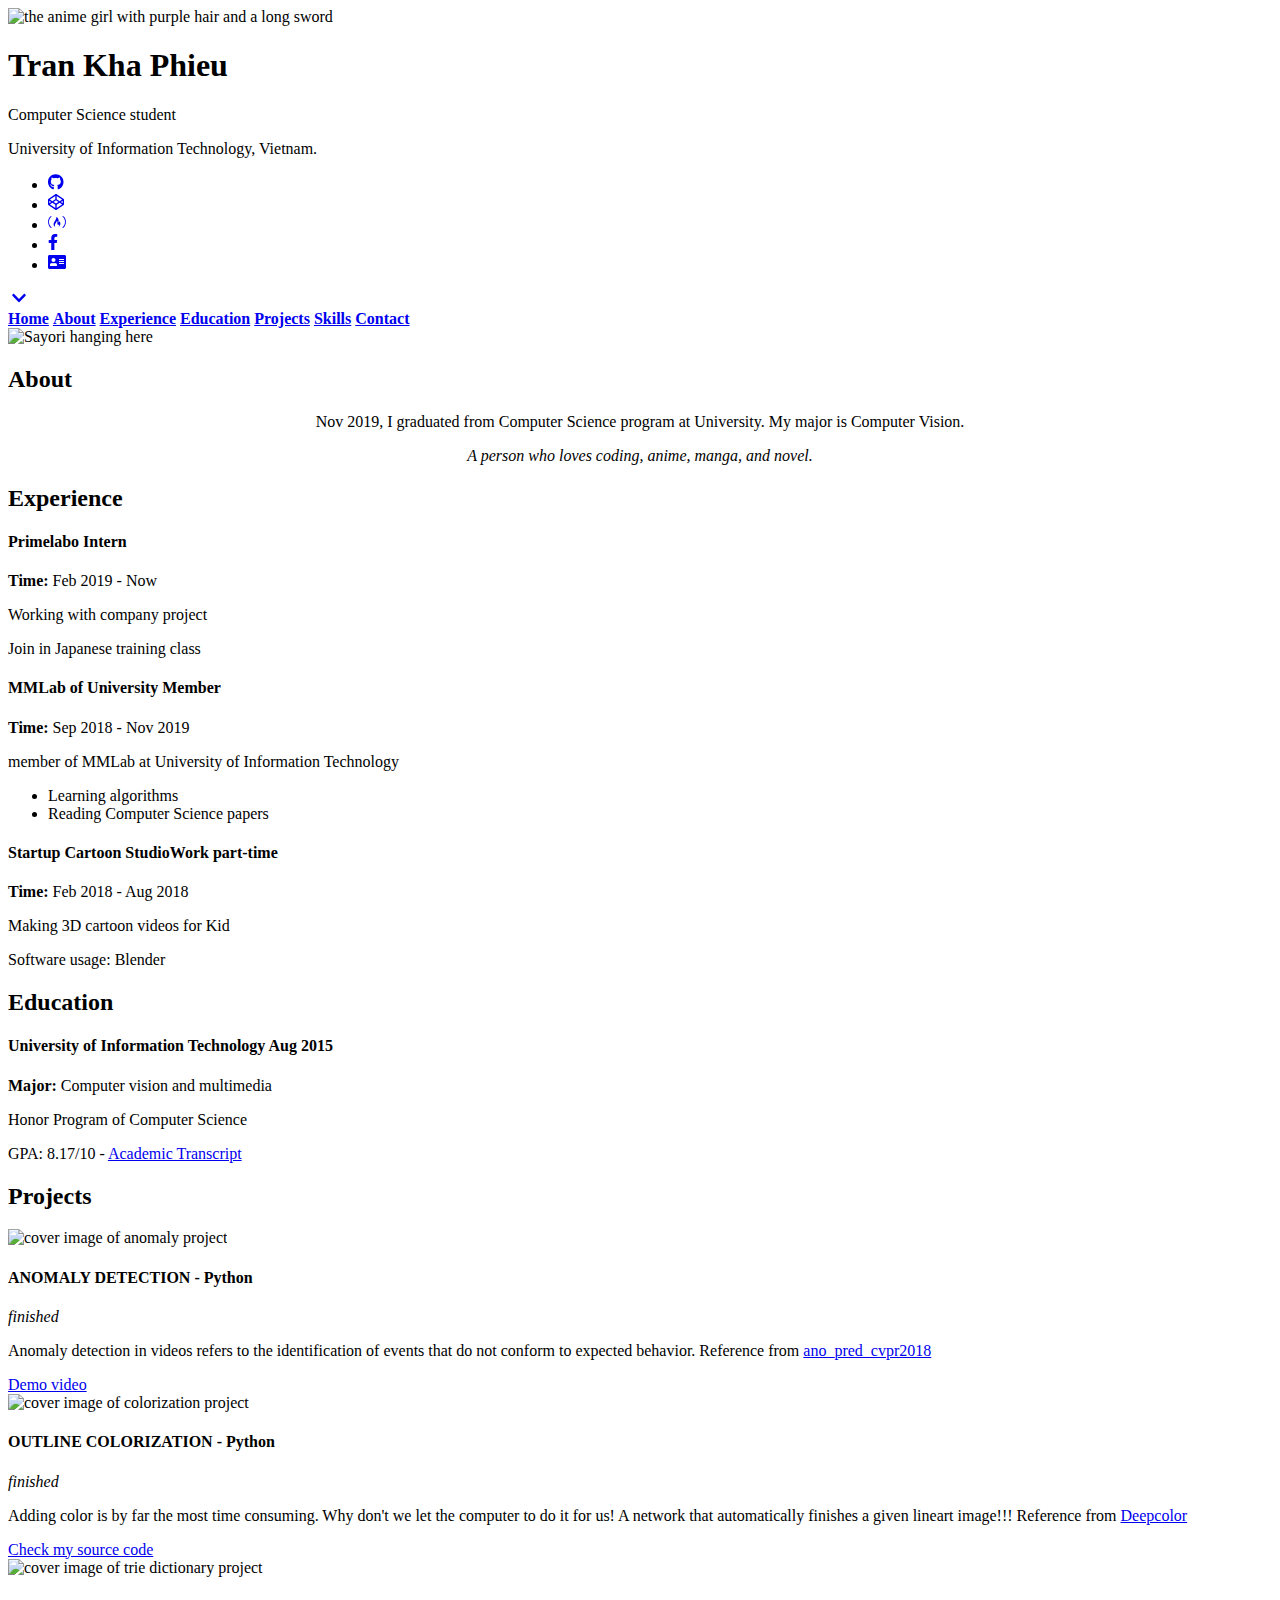
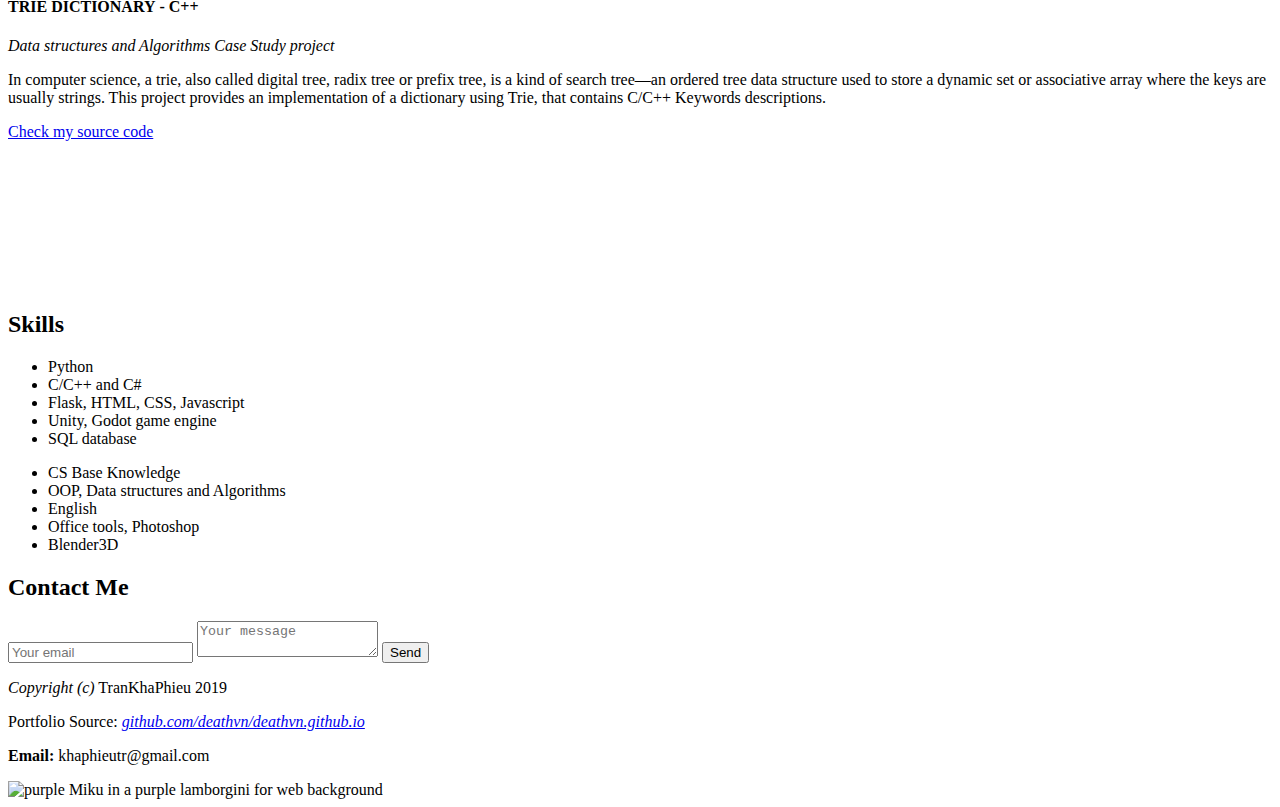
==== tmp.html @ 0452b620 "add header" ====
<body>
  <div class="container">
    <div class="home" id="home">
      <!-- asset/covers/purple_heart_by_ryuumabrunestud-dc17buw.png --> <img id="myCover" class="blurry-load"
        src="/assets/images/covers/purple_heart_small.png"
        data-large="/assets/images/covers/purple_heart_by_ryuumabrunestud-dc17buw.png"
        alt="the anime girl with purple hair and a long sword">
      <div class="jumbotron">
        <div class="jumbotron-text">
          <h1>Tran Kha Phieu</h1>
          <p>Computer Science student</p>
          <p>University of Information Technology, Vietnam.</p>
        </div>
        <div class="jumbotron-social">
          <ul class="ul-social">
            <li class="li-social-links"> <a class="social" title="Github" href="https://github.com/deathvn"> <svg
                  height="1em" aria-hidden="true" focusable="false" data-prefix="fab" data-icon="github"
                  class="icon svg-inline--fa fa-github fa-w-16" role="img" xmlns="http://www.w3.org/2000/svg"
                  viewBox="0 0 496 512">
                  <path fill="currentColor"
                    d="M165.9 397.4c0 2-2.3 3.6-5.2 3.6-3.3.3-5.6-1.3-5.6-3.6 0-2 2.3-3.6 5.2-3.6 3-.3 5.6 1.3 5.6 3.6zm-31.1-4.5c-.7 2 1.3 4.3 4.3 4.9 2.6 1 5.6 0 6.2-2s-1.3-4.3-4.3-5.2c-2.6-.7-5.5.3-6.2 2.3zm44.2-1.7c-2.9.7-4.9 2.6-4.6 4.9.3 2 2.9 3.3 5.9 2.6 2.9-.7 4.9-2.6 4.6-4.6-.3-1.9-3-3.2-5.9-2.9zM244.8 8C106.1 8 0 113.3 0 252c0 110.9 69.8 205.8 169.5 239.2 12.8 2.3 17.3-5.6 17.3-12.1 0-6.2-.3-40.4-.3-61.4 0 0-70 15-84.7-29.8 0 0-11.4-29.1-27.8-36.6 0 0-22.9-15.7 1.6-15.4 0 0 24.9 2 38.6 25.8 21.9 38.6 58.6 27.5 72.9 20.9 2.3-16 8.8-27.1 16-33.7-55.9-6.2-112.3-14.3-112.3-110.5 0-27.5 7.6-41.3 23.6-58.9-2.6-6.5-11.1-33.3 2.6-67.9 20.9-6.5 69 27 69 27 20-5.6 41.5-8.5 62.8-8.5s42.8 2.9 62.8 8.5c0 0 48.1-33.6 69-27 13.7 34.7 5.2 61.4 2.6 67.9 16 17.7 25.8 31.5 25.8 58.9 0 96.5-58.9 104.2-114.8 110.5 9.2 7.9 17 22.9 17 46.4 0 33.7-.3 75.4-.3 83.6 0 6.5 4.6 14.4 17.3 12.1C428.2 457.8 496 362.9 496 252 496 113.3 383.5 8 244.8 8zM97.2 352.9c-1.3 1-1 3.3.7 5.2 1.6 1.6 3.9 2.3 5.2 1 1.3-1 1-3.3-.7-5.2-1.6-1.6-3.9-2.3-5.2-1zm-10.8-8.1c-.7 1.3.3 2.9 2.3 3.9 1.6 1 3.6.7 4.3-.7.7-1.3-.3-2.9-2.3-3.9-2-.6-3.6-.3-4.3.7zm32.4 35.6c-1.6 1.3-1 4.3 1.3 6.2 2.3 2.3 5.2 2.6 6.5 1 1.3-1.3.7-4.3-1.3-6.2-2.2-2.3-5.2-2.6-6.5-1zm-11.4-14.7c-1.6 1-1.6 3.6 0 5.9 1.6 2.3 4.3 3.3 5.6 2.3 1.6-1.3 1.6-3.9 0-6.2-1.4-2.3-4-3.3-5.6-2z">
                  </path>
                </svg> </a>
            <li class="li-social-links"> <a class="social" title="Codepen" href="https://codepen.io/khaphieutr"> <svg
                  height="1em" aria-hidden="true" focusable="false" data-prefix="fab" data-icon="codepen"
                  class="icon svg-inline--fa fa-codepen fa-w-16" role="img" xmlns="http://www.w3.org/2000/svg"
                  viewBox="0 0 512 512">
                  <path fill="currentColor"
                    d="M502.285 159.704l-234-156c-7.987-4.915-16.511-4.96-24.571 0l-234 156C3.714 163.703 0 170.847 0 177.989v155.999c0 7.143 3.714 14.286 9.715 18.286l234 156.022c7.987 4.915 16.511 4.96 24.571 0l234-156.022c6-3.999 9.715-11.143 9.715-18.286V177.989c-.001-7.142-3.715-14.286-9.716-18.285zM278 63.131l172.286 114.858-76.857 51.429L278 165.703V63.131zm-44 0v102.572l-95.429 63.715-76.857-51.429L234 63.131zM44 219.132l55.143 36.857L44 292.846v-73.714zm190 229.715L61.714 333.989l76.857-51.429L234 346.275v102.572zm22-140.858l-77.715-52 77.715-52 77.715 52-77.715 52zm22 140.858V346.275l95.429-63.715 76.857 51.429L278 448.847zm190-156.001l-55.143-36.857L468 219.132v73.714z">
                  </path>
                </svg> </a>
            <li class="li-social-links"> <a class="social" title="freeCodeCamp"
                href="https://www.freecodecamp.org/d34thdr4g0n"> <svg height="1em" aria-hidden="true" focusable="false"
                  data-prefix="fab" data-icon="free-code-camp" class="icon svg-inline--fa fa-free-code-camp fa-w-18"
                  role="img" xmlns="http://www.w3.org/2000/svg" viewBox="0 0 576 512">
                  <path fill="currentColor"
                    d="M97.22,96.21c10.36-10.65,16-17.12,16-21.9,0-2.76-1.92-5.51-3.83-7.42A14.81,14.81,0,0,0,101,64.05c-8.48,0-20.92,8.79-35.84,25.69C23.68,137,2.51,182.81,3.37,250.34s17.47,117,54.06,161.87C76.22,435.86,90.62,448,100.9,448a13.55,13.55,0,0,0,8.37-3.84c1.91-2.76,3.81-5.63,3.81-8.38,0-5.63-3.86-12.2-13.2-20.55-44.45-42.33-67.32-97-67.48-165C32.25,188.8,54,137.83,97.22,96.21ZM239.47,420.07c.58.37.91.55.91.55Zm93.79.55.17-.13C333.24,420.62,333.17,420.67,333.26,420.62Zm3.13-158.18c-16.24-4.15,50.41-82.89-68.05-177.17,0,0,15.54,49.38-62.83,159.57-74.27,104.35,23.46,168.73,34,175.23-6.73-4.35-47.4-35.7,9.55-128.64,11-18.3,25.53-34.87,43.5-72.16,0,0,15.91,22.45,7.6,71.13C287.7,364,354,342.91,355,343.94c22.75,26.78-17.72,73.51-21.58,76.55,5.49-3.65,117.71-78,33-188.1C360.43,238.4,352.62,266.59,336.39,262.44ZM510.88,89.69C496,72.79,483.52,64,475,64a14.81,14.81,0,0,0-8.39,2.84c-1.91,1.91-3.83,4.66-3.83,7.42,0,4.78,5.6,11.26,16,21.9,43.23,41.61,65,92.59,64.82,154.06-.16,68-23,122.63-67.48,165-9.34,8.35-13.18,14.92-13.2,20.55,0,2.75,1.9,5.62,3.81,8.38A13.61,13.61,0,0,0,475.1,448c10.28,0,24.68-12.13,43.47-35.79,36.59-44.85,53.14-94.38,54.06-161.87S552.32,137,510.88,89.69Z">
                  </path>
                </svg> </a>
            <li class="li-social-links"> <a class="social" title="Facebook"
                href="https://www.facebook.com/gloomy.sunday.12"> <svg height="1em" aria-hidden="true" focusable="false"
                  data-prefix="fab" data-icon="facebook-f" class="icon svg-inline--fa fa-facebook-f fa-w-10" role="img"
                  xmlns="http://www.w3.org/2000/svg" viewBox="0 0 320 512">
                  <path fill="currentColor"
                    d="M279.14 288l14.22-92.66h-88.91v-60.13c0-25.35 12.42-50.06 52.24-50.06h40.42V6.26S260.43 0 225.36 0c-73.22 0-121.08 44.38-121.08 124.72v70.62H22.89V288h81.39v224h100.17V288z">
                  </path>
                </svg> </a>
            <li class="li-social-links"> <a class="social" title="Curriculum Vitae"
                href="https://drive.google.com/file/d/1knM6GFOoLPnHnnwTwuMAAbxN2iJ5okWS/view"> <svg height="1em"
                  aria-hidden="true" focusable="false" data-prefix="fas" data-icon="address-card"
                  class="icon svg-inline--fa fa-address-card fa-w-18" role="img" xmlns="http://www.w3.org/2000/svg"
                  viewBox="0 0 576 512">
                  <path fill="currentColor"
                    d="M528 32H48C21.5 32 0 53.5 0 80v352c0 26.5 21.5 48 48 48h480c26.5 0 48-21.5 48-48V80c0-26.5-21.5-48-48-48zm-352 96c35.3 0 64 28.7 64 64s-28.7 64-64 64-64-28.7-64-64 28.7-64 64-64zm112 236.8c0 10.6-10 19.2-22.4 19.2H86.4C74 384 64 375.4 64 364.8v-19.2c0-31.8 30.1-57.6 67.2-57.6h5c12.3 5.1 25.7 8 39.8 8s27.6-2.9 39.8-8h5c37.1 0 67.2 25.8 67.2 57.6v19.2zM512 312c0 4.4-3.6 8-8 8H360c-4.4 0-8-3.6-8-8v-16c0-4.4 3.6-8 8-8h144c4.4 0 8 3.6 8 8v16zm0-64c0 4.4-3.6 8-8 8H360c-4.4 0-8-3.6-8-8v-16c0-4.4 3.6-8 8-8h144c4.4 0 8 3.6 8 8v16zm0-64c0 4.4-3.6 8-8 8H360c-4.4 0-8-3.6-8-8v-16c0-4.4 3.6-8 8-8h144c4.4 0 8 3.6 8 8v16z">
                  </path>
                </svg> </a>
          </ul>
        </div>
        <div id="down-arrow"> <a href="/linkPages/index.html"><img src="/assets/images/gif/4.gif" alt=""></a> <span><a
              href="#about"> <svg height="1em" aria-hidden="true" focusable="false" data-prefix="fas"
                data-icon="chevron-down" class="icon svg-inline--fa fa-chevron-down fa-w-14" role="img"
                xmlns="http://www.w3.org/2000/svg" viewBox="0 0 448 512">
                <path fill="currentColor"
                  d="M207.029 381.476L12.686 187.132c-9.373-9.373-9.373-24.569 0-33.941l22.667-22.667c9.357-9.357 24.522-9.375 33.901-.04L224 284.505l154.745-154.021c9.379-9.335 24.544-9.317 33.901.04l22.667 22.667c9.373 9.373 9.373 24.569 0 33.941L240.971 381.476c-9.373 9.372-24.569 9.372-33.942 0z">
                </path>
              </svg> </a></span></div>
      </div>
    </div>
    <div id="bar">
      <div class="navbar"> <a href="#home"><b>Home</b></a> <a href="#about"><b>About</b></a> <a
          href="#experience"><b>Experience</b></a> <a href="#education"><b>Education</b></a> <a
          href="#projects"><b>Projects</b></a> <a href="#skill"><b>Skills</b></a> <a href="#contact"><b>Contact</b></a>
      </div><img class="nav-icon" src="/assets/images/covers/Sayori_Hanging.png" alt="Sayori hanging here">
    </div>
    <div class="row white box-shadow">
      <div class="side-content"></div>
      <div class="main-content">
        <div class="content-header"> <span class="anchor" id="about"></span>
          <h2>About</h2>
        </div>
        <div class="content-body">
          <p style="text-align: center"> Nov 2019, I graduated from Computer Science program at University. My major is
            Computer Vision.</p>
          <p class="hand-write" style="text-align: center"><i>A person who loves coding, anime, manga, and novel.</i>
          </p>
        </div>
      </div>
      <div class="side-content"></div>
    </div>
    <div class="row">
      <div class="side-content"></div>
      <div class="main-content">
        <div class="content-header"> <span class="anchor" id="experience"></span>
          <h2 class="white-text">Experience</h2>
        </div>
        <div class="content-body">
          <!-- CARD #1 -->
          <div class="card slide-in slide-right">
            <div class="card-header">
              <h4><b>Primelabo</b> <span class="job-title">Intern</span></h4>
            </div>
            <div class="card-content">
              <p><b>Time: </b>Feb 2019 - Now</p>
              <p>Working with company project</p>
              <p>Join in Japanese training class</p>
            </div>
          </div><!-- CARD #2 -->
          <div class="card slide-in slide-left">
            <div class="card-header">
              <h4><b>MMLab of University</b> <span class="job-title">Member</span></h4>
            </div>
            <div class="card-content">
              <p><b>Time: </b>Sep 2018 - Nov 2019</p>
              <p>member of MMLab at University of Information Technology</p>
              <ul>
                <li>Learning algorithms
                <li>Reading Computer Science papers
              </ul>
            </div>
          </div><!-- CARD #3 -->
          <div class="card slide-in slide-right">
            <div class="card-header">
              <h4>Startup Cartoon Studio<span class="job-title">Work part-time</span></h4>
            </div>
            <div class="card-content">
              <p><b>Time:</b> Feb 2018 - Aug 2018</p>
              <p>Making 3D cartoon videos for Kid</p>
              <p>Software usage: Blender</p>
            </div>
          </div>
        </div>
      </div>
      <div class="side-content"></div>
    </div>
    <div class="row girl-hat box-shadow">
      <div class="side-content"></div>
      <div class="main-content">
        <div class="content-header"> <span class="anchor" id="education"></span>
          <h2>Education</h2>
        </div>
        <div class="content-body">
          <!-- EDUCATION 1 -->
          <div class="edu-card">
            <div class="card-header">
              <h4><b>University of Information Technology</b> <span class="job-title">Aug 2015</span></h4>
            </div>
            <div class="card-content">
              <p><b>Major:</b> Computer vision and multimedia</p>
              <p>Honor Program of Computer Science</p>
              <p>GPA: 8.17/10 - <a href="/linkPages/transcript.html">Academic Transcript</a></p>
            </div>
          </div>
        </div>
      </div>
      <div class="side-content"></div>
    </div>
    <div class="row">
      <div class="side-content-sm"></div>
      <div class="main-content-lg">
        <div class="content-header"> <span class="anchor" id="projects"></span>
          <h2 class="white-text">Projects</h2>
        </div>
        <div class="content-body">
          <!-- CARD #1 -->
          <div class="project-card">
            <div class="project-image">
              <picture>
                <source type="image/webp" srcset="/assets/images/projects/ano.webp">
                <source type="image/jpeg" srcset="/assets/images/projects/ano.jpg"> <img
                  src="/assets/images/projects/ano.jpg" alt="cover image of anomaly project">
              </picture>
            </div>
            <div class="project-content">
              <h4><b>ANOMALY DETECTION</b> - Python</h4><i>finished</i>
              <p>Anomaly detection in videos refers to the identification of events that do not conform to expected
                behavior. Reference from <a href="https://arxiv.org/pdf/1712.09867.pdf">ano_pred_cvpr2018</a></p>
              <span><a
                  href="https://www.youtube.com/watch?v=NeyX72XnuWY&list=PLaHlllAfhKRs9pCPTMCiReXmhJvJDdXTq&index=4">Demo
                  video</a></span>
            </div>
          </div><!-- CARD #2 -->
          <div class="project-card">
            <div class="project-image">
              <picture>
                <source type="image/webp" srcset="/assets/images/projects/color.webp">
                <source type="image/jpeg" srcset="/assets/images/projects/color.jpg"> <img
                  src="/assets/images/projects/color.jpg" alt="cover image of colorization project">
              </picture>
            </div>
            <div class="project-content">
              <h4><b>OUTLINE COLORIZATION</b> - Python</h4><i>finished</i>
              <p>Adding color is by far the most time consuming. Why don't we let the computer to do it for us! A
                network that automatically finishes a given lineart image!!! Reference from <a
                  href="http://kvfrans.com/coloring-and-shading-line-art-automatically-through-conditional-gans/">Deepcolor</a>
              </p><span><a href="https://github.com/deathvn/Outline_Colorization">Check my source code</a></span>
            </div>
          </div><!-- CARD #3 -->
          <div class="project-card">
            <div class="project-image">
              <picture>
                <source type="image/webp" srcset="/assets/images/projects/trie.webp">
                <source type="image/jpeg" srcset="/assets/images/projects/trie.jpg"> <img
                  src="/assets/images/projects/trie.jpg" alt="cover image of trie dictionary project">
              </picture>
            </div>
            <div class="project-content">
              <h4><b>TRIE DICTIONARY</b> - C++</h4><i>Data structures and Algorithms Case Study project</i>
              <p>In computer science, a trie, also called digital tree, radix tree or prefix tree, is a kind of search
                tree—an ordered tree data structure used to store a dynamic set or associative array where the keys are
                usually strings. This project provides an implementation of a dictionary using Trie, that contains C/C++
                Keywords descriptions.</p><span><a href="https://github.com/deathvn/Trie_Dictionary">Check my source
                  code</a></span>
            </div>
          </div>
        </div>
      </div>
      <div class="side-content-sm"></div>
    </div>
    <div class="row white-blue box-shadow">
      <div class="side-content"> <video class="rem-dance" autoplay loop muted playsinline>
          <source src="/assets/images/gif/tenor.webm" type="video/webm">
          <source src="/assets/images/gif/tenor.mp4" type="video/mp4">
        </video></div>
      <div class="main-content">
        <div class="content-header"> <span class="anchor" id="skill"></span>
          <h2>Skills</h2>
        </div>
        <div id="skills" class="content-body">
          <ul>
            <li>Python<div class="box">
                <div id="one"></div>
              </div>
            <li>C/C++ and C#<div class="box">
                <div id="two"></div>
              </div>
            <li>Flask, HTML, CSS, Javascript<div class="box">
                <div id="three"></div>
              </div>
            <li>Unity, Godot game engine<div class="box">
                <div id="four"></div>
              </div>
            <li>SQL database<div class="box">
                <div id="five"></div>
              </div>
          </ul>
          <ul>
            <li>CS Base Knowledge<div class="box">
                <div id="six"></div>
              </div>
            <li>OOP, Data structures and Algorithms<div class="box">
                <div id="seven"></div>
              </div>
            <li>English<div class="box">
                <div id="eight"></div>
              </div>
            <li>Office tools, Photoshop<div class="box">
                <div id="nine"></div>
              </div>
            <li>Blender3D<div class="box">
                <div id="ten"></div>
              </div>
          </ul>
        </div>
      </div>
      <div class="side-content"></div>
    </div>
    <div class="row blue contact-image">
      <div class="side-content"></div>
      <div class="main-content">
        <div class="content-header"> <span class="anchor" id="contact"></span>
          <h2 class="white-text">Contact Me</h2>
        </div>
        <div class="contact content-body">
          <form method="POST" action="https://formspree.io/khaphieutr@gmail.com"> <input type="hidden" name="_subject"
              value="Contact request from personal website"> <input type="email" name="_replyto"
              placeholder="Your email" required> <textarea name="message" placeholder="Your message"
              required></textarea> <button type="submit">Send</button> </form>
        </div>
      </div>
      <div class="side-content"></div>
    </div>
    <div class="row row white box-shadow">
      <div class="side-content"></div>
      <div class="main-content">
        <div class="content-header"></div>
        <div class="content-body">
          <p class="hand-write"><i>Copyright (c)</i> TranKhaPhieu 2019</p>
          <p>Portfolio Source: <a
              href="https://github.com/deathvn/deathvn.github.io"><i>github.com/deathvn/deathvn.github.io</i></a></p>
          <p><b>Email: </b>khaphieutr@gmail.com</p>
        </div>
      </div>
      <div class="side-content"></div>
    </div>
  </div><!-- nightcore-amzb3im.jpg --> <img class="img-ground blurry-load"
    src="/assets/images/covers/nightcore-small.jpg" data-large="/assets/images/covers/nightcore-amzb3im.jpg"
    alt="purple Miku in a purple lamborgini for web background"> <!-- Java Script import -->
  <script src="/assets/js/profile-script.js"></script>
  <script src="/assets/js/blurry-load.min.js"></script>
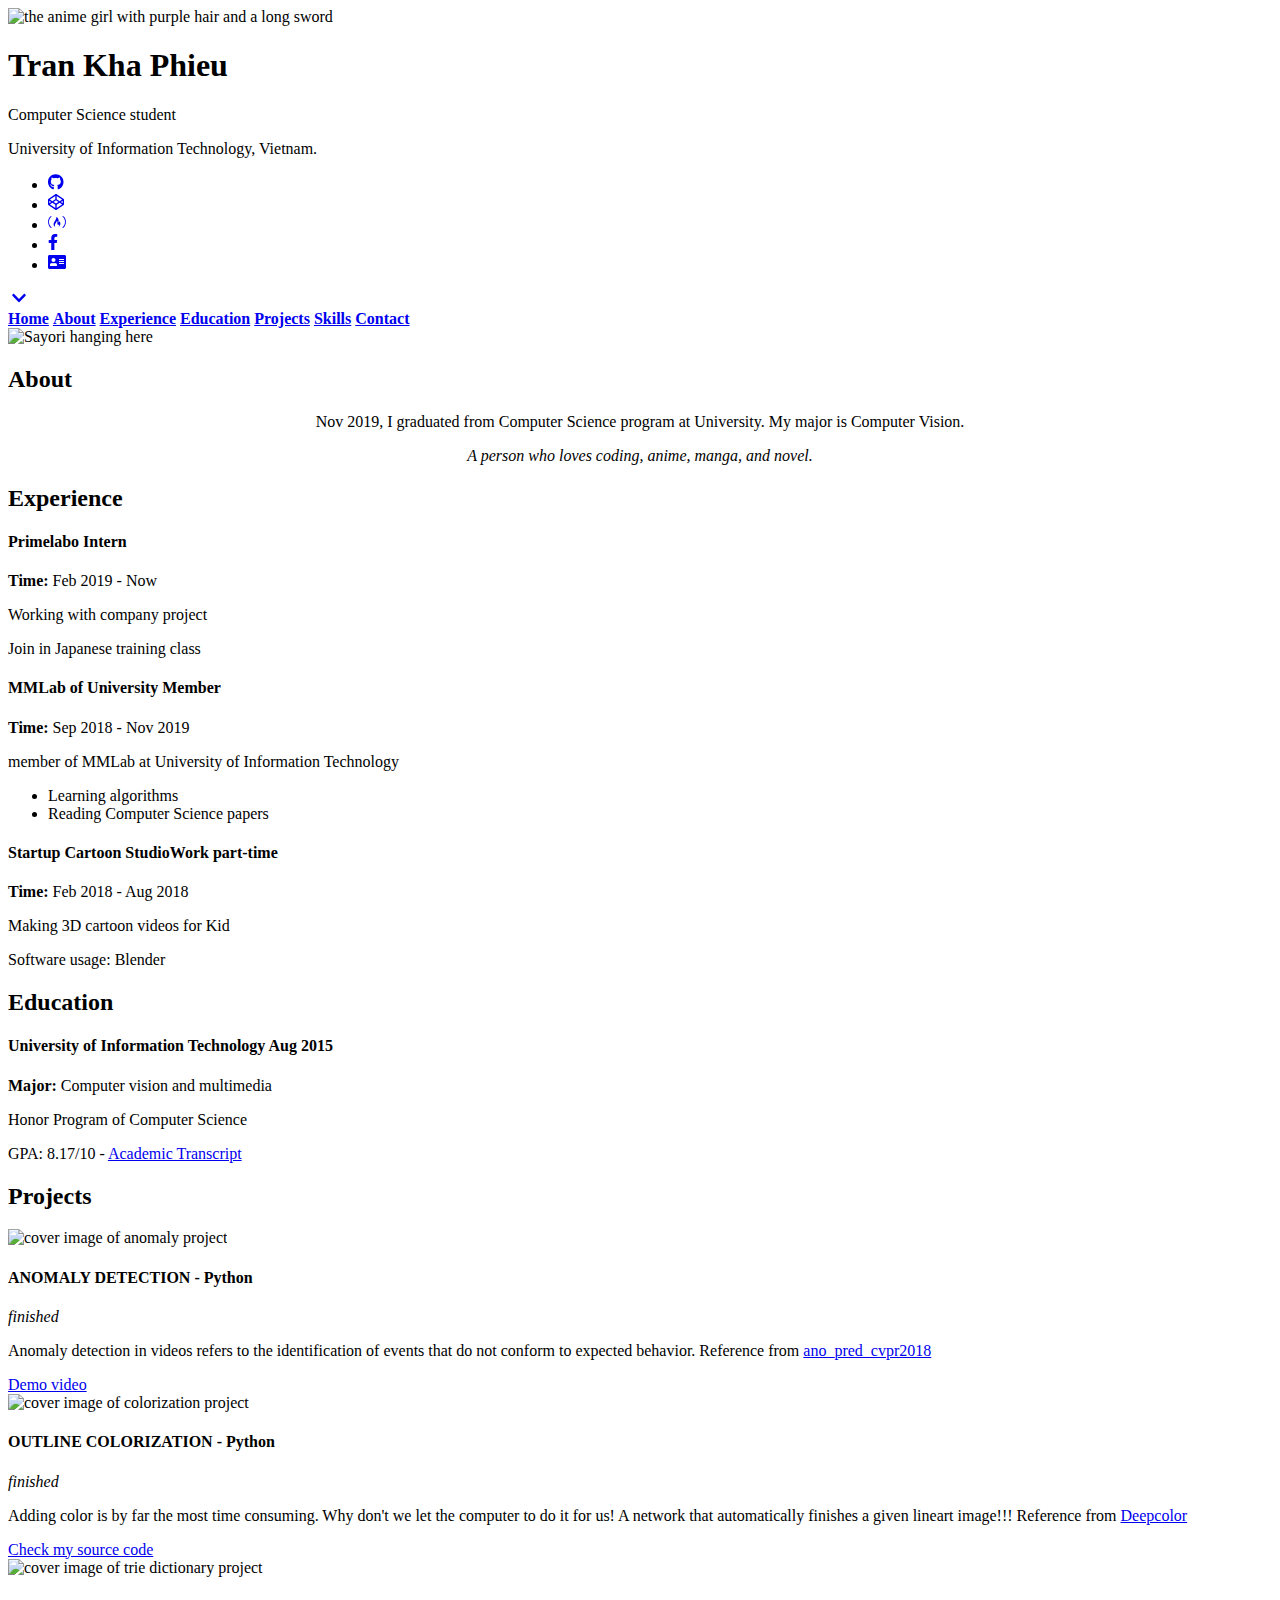
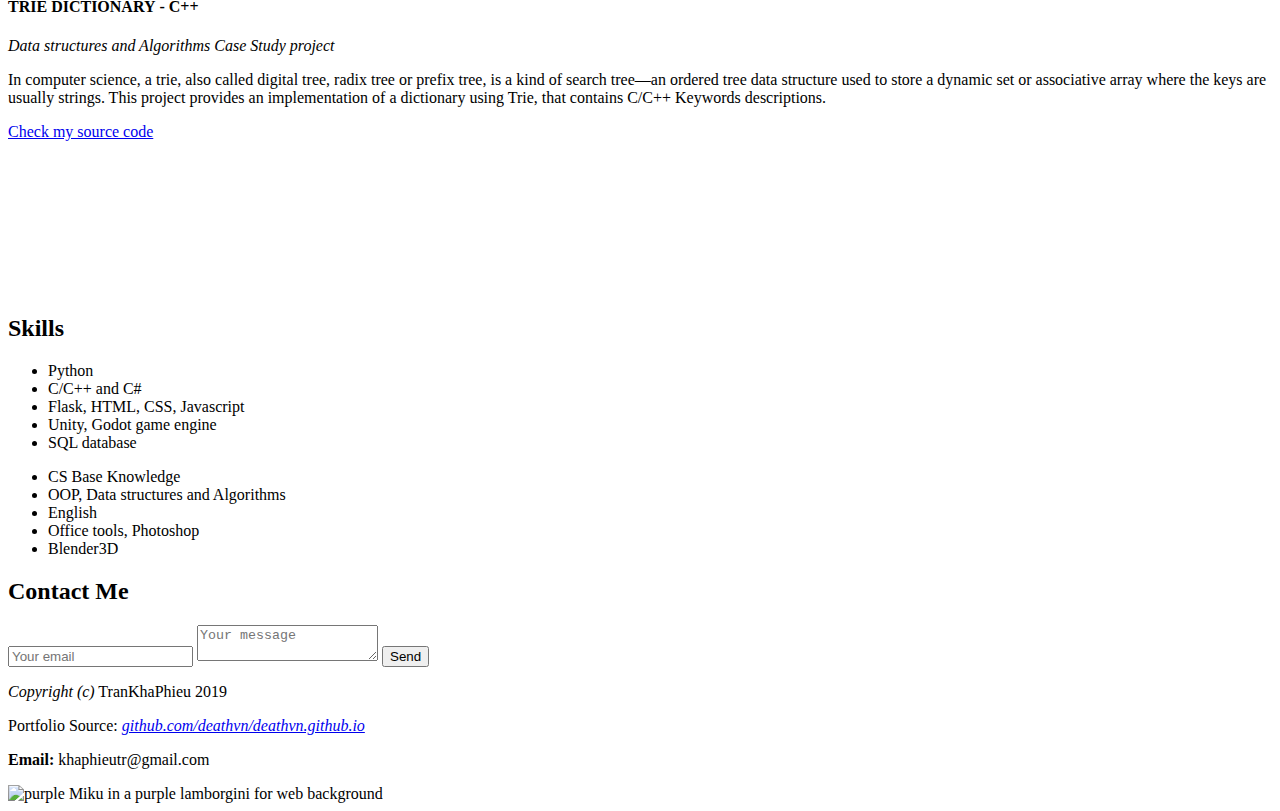
==== commit b8b8d4f8: "update" ====
--- a/tmp.html
+++ b/tmp.html
@@ -1,299 +1,317 @@
+<!DOCTYPE html>
+<html lang="en-US">
+
+<head>
+    <meta charset="utf-8">
+    <meta name="author" content="Tran Kha Phieu">
+    <title>Phieu's dev-portfolio</title>
+    <link rel="shortcut icon" type="image/x-icon" href="/assets/icons/japanese-dragon.ico">
+    <link rel="stylesheet" href="/assets/css/profile-style.css">
+
 <body>
-  <div class="container">
-    <div class="home" id="home">
-      <!-- asset/covers/purple_heart_by_ryuumabrunestud-dc17buw.png --> <img id="myCover" class="blurry-load"
-        src="/assets/images/covers/purple_heart_small.png"
-        data-large="/assets/images/covers/purple_heart_by_ryuumabrunestud-dc17buw.png"
-        alt="the anime girl with purple hair and a long sword">
-      <div class="jumbotron">
-        <div class="jumbotron-text">
-          <h1>Tran Kha Phieu</h1>
-          <p>Computer Science student</p>
-          <p>University of Information Technology, Vietnam.</p>
-        </div>
-        <div class="jumbotron-social">
-          <ul class="ul-social">
-            <li class="li-social-links"> <a class="social" title="Github" href="https://github.com/deathvn"> <svg
-                  height="1em" aria-hidden="true" focusable="false" data-prefix="fab" data-icon="github"
-                  class="icon svg-inline--fa fa-github fa-w-16" role="img" xmlns="http://www.w3.org/2000/svg"
-                  viewBox="0 0 496 512">
-                  <path fill="currentColor"
-                    d="M165.9 397.4c0 2-2.3 3.6-5.2 3.6-3.3.3-5.6-1.3-5.6-3.6 0-2 2.3-3.6 5.2-3.6 3-.3 5.6 1.3 5.6 3.6zm-31.1-4.5c-.7 2 1.3 4.3 4.3 4.9 2.6 1 5.6 0 6.2-2s-1.3-4.3-4.3-5.2c-2.6-.7-5.5.3-6.2 2.3zm44.2-1.7c-2.9.7-4.9 2.6-4.6 4.9.3 2 2.9 3.3 5.9 2.6 2.9-.7 4.9-2.6 4.6-4.6-.3-1.9-3-3.2-5.9-2.9zM244.8 8C106.1 8 0 113.3 0 252c0 110.9 69.8 205.8 169.5 239.2 12.8 2.3 17.3-5.6 17.3-12.1 0-6.2-.3-40.4-.3-61.4 0 0-70 15-84.7-29.8 0 0-11.4-29.1-27.8-36.6 0 0-22.9-15.7 1.6-15.4 0 0 24.9 2 38.6 25.8 21.9 38.6 58.6 27.5 72.9 20.9 2.3-16 8.8-27.1 16-33.7-55.9-6.2-112.3-14.3-112.3-110.5 0-27.5 7.6-41.3 23.6-58.9-2.6-6.5-11.1-33.3 2.6-67.9 20.9-6.5 69 27 69 27 20-5.6 41.5-8.5 62.8-8.5s42.8 2.9 62.8 8.5c0 0 48.1-33.6 69-27 13.7 34.7 5.2 61.4 2.6 67.9 16 17.7 25.8 31.5 25.8 58.9 0 96.5-58.9 104.2-114.8 110.5 9.2 7.9 17 22.9 17 46.4 0 33.7-.3 75.4-.3 83.6 0 6.5 4.6 14.4 17.3 12.1C428.2 457.8 496 362.9 496 252 496 113.3 383.5 8 244.8 8zM97.2 352.9c-1.3 1-1 3.3.7 5.2 1.6 1.6 3.9 2.3 5.2 1 1.3-1 1-3.3-.7-5.2-1.6-1.6-3.9-2.3-5.2-1zm-10.8-8.1c-.7 1.3.3 2.9 2.3 3.9 1.6 1 3.6.7 4.3-.7.7-1.3-.3-2.9-2.3-3.9-2-.6-3.6-.3-4.3.7zm32.4 35.6c-1.6 1.3-1 4.3 1.3 6.2 2.3 2.3 5.2 2.6 6.5 1 1.3-1.3.7-4.3-1.3-6.2-2.2-2.3-5.2-2.6-6.5-1zm-11.4-14.7c-1.6 1-1.6 3.6 0 5.9 1.6 2.3 4.3 3.3 5.6 2.3 1.6-1.3 1.6-3.9 0-6.2-1.4-2.3-4-3.3-5.6-2z">
-                  </path>
-                </svg> </a>
-            <li class="li-social-links"> <a class="social" title="Codepen" href="https://codepen.io/khaphieutr"> <svg
-                  height="1em" aria-hidden="true" focusable="false" data-prefix="fab" data-icon="codepen"
-                  class="icon svg-inline--fa fa-codepen fa-w-16" role="img" xmlns="http://www.w3.org/2000/svg"
-                  viewBox="0 0 512 512">
-                  <path fill="currentColor"
-                    d="M502.285 159.704l-234-156c-7.987-4.915-16.511-4.96-24.571 0l-234 156C3.714 163.703 0 170.847 0 177.989v155.999c0 7.143 3.714 14.286 9.715 18.286l234 156.022c7.987 4.915 16.511 4.96 24.571 0l234-156.022c6-3.999 9.715-11.143 9.715-18.286V177.989c-.001-7.142-3.715-14.286-9.716-18.285zM278 63.131l172.286 114.858-76.857 51.429L278 165.703V63.131zm-44 0v102.572l-95.429 63.715-76.857-51.429L234 63.131zM44 219.132l55.143 36.857L44 292.846v-73.714zm190 229.715L61.714 333.989l76.857-51.429L234 346.275v102.572zm22-140.858l-77.715-52 77.715-52 77.715 52-77.715 52zm22 140.858V346.275l95.429-63.715 76.857 51.429L278 448.847zm190-156.001l-55.143-36.857L468 219.132v73.714z">
-                  </path>
-                </svg> </a>
-            <li class="li-social-links"> <a class="social" title="freeCodeCamp"
-                href="https://www.freecodecamp.org/d34thdr4g0n"> <svg height="1em" aria-hidden="true" focusable="false"
-                  data-prefix="fab" data-icon="free-code-camp" class="icon svg-inline--fa fa-free-code-camp fa-w-18"
-                  role="img" xmlns="http://www.w3.org/2000/svg" viewBox="0 0 576 512">
-                  <path fill="currentColor"
-                    d="M97.22,96.21c10.36-10.65,16-17.12,16-21.9,0-2.76-1.92-5.51-3.83-7.42A14.81,14.81,0,0,0,101,64.05c-8.48,0-20.92,8.79-35.84,25.69C23.68,137,2.51,182.81,3.37,250.34s17.47,117,54.06,161.87C76.22,435.86,90.62,448,100.9,448a13.55,13.55,0,0,0,8.37-3.84c1.91-2.76,3.81-5.63,3.81-8.38,0-5.63-3.86-12.2-13.2-20.55-44.45-42.33-67.32-97-67.48-165C32.25,188.8,54,137.83,97.22,96.21ZM239.47,420.07c.58.37.91.55.91.55Zm93.79.55.17-.13C333.24,420.62,333.17,420.67,333.26,420.62Zm3.13-158.18c-16.24-4.15,50.41-82.89-68.05-177.17,0,0,15.54,49.38-62.83,159.57-74.27,104.35,23.46,168.73,34,175.23-6.73-4.35-47.4-35.7,9.55-128.64,11-18.3,25.53-34.87,43.5-72.16,0,0,15.91,22.45,7.6,71.13C287.7,364,354,342.91,355,343.94c22.75,26.78-17.72,73.51-21.58,76.55,5.49-3.65,117.71-78,33-188.1C360.43,238.4,352.62,266.59,336.39,262.44ZM510.88,89.69C496,72.79,483.52,64,475,64a14.81,14.81,0,0,0-8.39,2.84c-1.91,1.91-3.83,4.66-3.83,7.42,0,4.78,5.6,11.26,16,21.9,43.23,41.61,65,92.59,64.82,154.06-.16,68-23,122.63-67.48,165-9.34,8.35-13.18,14.92-13.2,20.55,0,2.75,1.9,5.62,3.81,8.38A13.61,13.61,0,0,0,475.1,448c10.28,0,24.68-12.13,43.47-35.79,36.59-44.85,53.14-94.38,54.06-161.87S552.32,137,510.88,89.69Z">
-                  </path>
-                </svg> </a>
-            <li class="li-social-links"> <a class="social" title="Facebook"
-                href="https://www.facebook.com/gloomy.sunday.12"> <svg height="1em" aria-hidden="true" focusable="false"
-                  data-prefix="fab" data-icon="facebook-f" class="icon svg-inline--fa fa-facebook-f fa-w-10" role="img"
-                  xmlns="http://www.w3.org/2000/svg" viewBox="0 0 320 512">
-                  <path fill="currentColor"
-                    d="M279.14 288l14.22-92.66h-88.91v-60.13c0-25.35 12.42-50.06 52.24-50.06h40.42V6.26S260.43 0 225.36 0c-73.22 0-121.08 44.38-121.08 124.72v70.62H22.89V288h81.39v224h100.17V288z">
-                  </path>
-                </svg> </a>
-            <li class="li-social-links"> <a class="social" title="Curriculum Vitae"
-                href="https://drive.google.com/file/d/1knM6GFOoLPnHnnwTwuMAAbxN2iJ5okWS/view"> <svg height="1em"
-                  aria-hidden="true" focusable="false" data-prefix="fas" data-icon="address-card"
-                  class="icon svg-inline--fa fa-address-card fa-w-18" role="img" xmlns="http://www.w3.org/2000/svg"
-                  viewBox="0 0 576 512">
-                  <path fill="currentColor"
-                    d="M528 32H48C21.5 32 0 53.5 0 80v352c0 26.5 21.5 48 48 48h480c26.5 0 48-21.5 48-48V80c0-26.5-21.5-48-48-48zm-352 96c35.3 0 64 28.7 64 64s-28.7 64-64 64-64-28.7-64-64 28.7-64 64-64zm112 236.8c0 10.6-10 19.2-22.4 19.2H86.4C74 384 64 375.4 64 364.8v-19.2c0-31.8 30.1-57.6 67.2-57.6h5c12.3 5.1 25.7 8 39.8 8s27.6-2.9 39.8-8h5c37.1 0 67.2 25.8 67.2 57.6v19.2zM512 312c0 4.4-3.6 8-8 8H360c-4.4 0-8-3.6-8-8v-16c0-4.4 3.6-8 8-8h144c4.4 0 8 3.6 8 8v16zm0-64c0 4.4-3.6 8-8 8H360c-4.4 0-8-3.6-8-8v-16c0-4.4 3.6-8 8-8h144c4.4 0 8 3.6 8 8v16zm0-64c0 4.4-3.6 8-8 8H360c-4.4 0-8-3.6-8-8v-16c0-4.4 3.6-8 8-8h144c4.4 0 8 3.6 8 8v16z">
-                  </path>
-                </svg> </a>
-          </ul>
-        </div>
-        <div id="down-arrow"> <a href="/linkPages/index.html"><img src="/assets/images/gif/4.gif" alt=""></a> <span><a
-              href="#about"> <svg height="1em" aria-hidden="true" focusable="false" data-prefix="fas"
-                data-icon="chevron-down" class="icon svg-inline--fa fa-chevron-down fa-w-14" role="img"
-                xmlns="http://www.w3.org/2000/svg" viewBox="0 0 448 512">
-                <path fill="currentColor"
-                  d="M207.029 381.476L12.686 187.132c-9.373-9.373-9.373-24.569 0-33.941l22.667-22.667c9.357-9.357 24.522-9.375 33.901-.04L224 284.505l154.745-154.021c9.379-9.335 24.544-9.317 33.901.04l22.667 22.667c9.373 9.373 9.373 24.569 0 33.941L240.971 381.476c-9.373 9.372-24.569 9.372-33.942 0z">
-                </path>
-              </svg> </a></span></div>
-      </div>
-    </div>
-    <div id="bar">
-      <div class="navbar"> <a href="#home"><b>Home</b></a> <a href="#about"><b>About</b></a> <a
-          href="#experience"><b>Experience</b></a> <a href="#education"><b>Education</b></a> <a
-          href="#projects"><b>Projects</b></a> <a href="#skill"><b>Skills</b></a> <a href="#contact"><b>Contact</b></a>
-      </div><img class="nav-icon" src="/assets/images/covers/Sayori_Hanging.png" alt="Sayori hanging here">
-    </div>
-    <div class="row white box-shadow">
-      <div class="side-content"></div>
-      <div class="main-content">
-        <div class="content-header"> <span class="anchor" id="about"></span>
-          <h2>About</h2>
-        </div>
-        <div class="content-body">
-          <p style="text-align: center"> Nov 2019, I graduated from Computer Science program at University. My major is
-            Computer Vision.</p>
-          <p class="hand-write" style="text-align: center"><i>A person who loves coding, anime, manga, and novel.</i>
-          </p>
-        </div>
-      </div>
-      <div class="side-content"></div>
-    </div>
-    <div class="row">
-      <div class="side-content"></div>
-      <div class="main-content">
-        <div class="content-header"> <span class="anchor" id="experience"></span>
-          <h2 class="white-text">Experience</h2>
-        </div>
-        <div class="content-body">
-          <!-- CARD #1 -->
-          <div class="card slide-in slide-right">
-            <div class="card-header">
-              <h4><b>Primelabo</b> <span class="job-title">Intern</span></h4>
-            </div>
-            <div class="card-content">
-              <p><b>Time: </b>Feb 2019 - Now</p>
-              <p>Working with company project</p>
-              <p>Join in Japanese training class</p>
-            </div>
-          </div><!-- CARD #2 -->
-          <div class="card slide-in slide-left">
-            <div class="card-header">
-              <h4><b>MMLab of University</b> <span class="job-title">Member</span></h4>
-            </div>
-            <div class="card-content">
-              <p><b>Time: </b>Sep 2018 - Nov 2019</p>
-              <p>member of MMLab at University of Information Technology</p>
-              <ul>
-                <li>Learning algorithms
-                <li>Reading Computer Science papers
-              </ul>
-            </div>
-          </div><!-- CARD #3 -->
-          <div class="card slide-in slide-right">
-            <div class="card-header">
-              <h4>Startup Cartoon Studio<span class="job-title">Work part-time</span></h4>
-            </div>
-            <div class="card-content">
-              <p><b>Time:</b> Feb 2018 - Aug 2018</p>
-              <p>Making 3D cartoon videos for Kid</p>
-              <p>Software usage: Blender</p>
-            </div>
-          </div>
-        </div>
-      </div>
-      <div class="side-content"></div>
-    </div>
-    <div class="row girl-hat box-shadow">
-      <div class="side-content"></div>
-      <div class="main-content">
-        <div class="content-header"> <span class="anchor" id="education"></span>
-          <h2>Education</h2>
-        </div>
-        <div class="content-body">
-          <!-- EDUCATION 1 -->
-          <div class="edu-card">
-            <div class="card-header">
-              <h4><b>University of Information Technology</b> <span class="job-title">Aug 2015</span></h4>
-            </div>
-            <div class="card-content">
-              <p><b>Major:</b> Computer vision and multimedia</p>
-              <p>Honor Program of Computer Science</p>
-              <p>GPA: 8.17/10 - <a href="/linkPages/transcript.html">Academic Transcript</a></p>
-            </div>
-          </div>
-        </div>
-      </div>
-      <div class="side-content"></div>
-    </div>
-    <div class="row">
-      <div class="side-content-sm"></div>
-      <div class="main-content-lg">
-        <div class="content-header"> <span class="anchor" id="projects"></span>
-          <h2 class="white-text">Projects</h2>
-        </div>
-        <div class="content-body">
-          <!-- CARD #1 -->
-          <div class="project-card">
-            <div class="project-image">
-              <picture>
-                <source type="image/webp" srcset="/assets/images/projects/ano.webp">
-                <source type="image/jpeg" srcset="/assets/images/projects/ano.jpg"> <img
-                  src="/assets/images/projects/ano.jpg" alt="cover image of anomaly project">
-              </picture>
-            </div>
-            <div class="project-content">
-              <h4><b>ANOMALY DETECTION</b> - Python</h4><i>finished</i>
-              <p>Anomaly detection in videos refers to the identification of events that do not conform to expected
-                behavior. Reference from <a href="https://arxiv.org/pdf/1712.09867.pdf">ano_pred_cvpr2018</a></p>
-              <span><a
-                  href="https://www.youtube.com/watch?v=NeyX72XnuWY&list=PLaHlllAfhKRs9pCPTMCiReXmhJvJDdXTq&index=4">Demo
-                  video</a></span>
-            </div>
-          </div><!-- CARD #2 -->
-          <div class="project-card">
-            <div class="project-image">
-              <picture>
-                <source type="image/webp" srcset="/assets/images/projects/color.webp">
-                <source type="image/jpeg" srcset="/assets/images/projects/color.jpg"> <img
-                  src="/assets/images/projects/color.jpg" alt="cover image of colorization project">
-              </picture>
-            </div>
-            <div class="project-content">
-              <h4><b>OUTLINE COLORIZATION</b> - Python</h4><i>finished</i>
-              <p>Adding color is by far the most time consuming. Why don't we let the computer to do it for us! A
-                network that automatically finishes a given lineart image!!! Reference from <a
-                  href="http://kvfrans.com/coloring-and-shading-line-art-automatically-through-conditional-gans/">Deepcolor</a>
-              </p><span><a href="https://github.com/deathvn/Outline_Colorization">Check my source code</a></span>
-            </div>
-          </div><!-- CARD #3 -->
-          <div class="project-card">
-            <div class="project-image">
-              <picture>
-                <source type="image/webp" srcset="/assets/images/projects/trie.webp">
-                <source type="image/jpeg" srcset="/assets/images/projects/trie.jpg"> <img
-                  src="/assets/images/projects/trie.jpg" alt="cover image of trie dictionary project">
-              </picture>
-            </div>
-            <div class="project-content">
-              <h4><b>TRIE DICTIONARY</b> - C++</h4><i>Data structures and Algorithms Case Study project</i>
-              <p>In computer science, a trie, also called digital tree, radix tree or prefix tree, is a kind of search
-                tree—an ordered tree data structure used to store a dynamic set or associative array where the keys are
-                usually strings. This project provides an implementation of a dictionary using Trie, that contains C/C++
-                Keywords descriptions.</p><span><a href="https://github.com/deathvn/Trie_Dictionary">Check my source
-                  code</a></span>
-            </div>
-          </div>
-        </div>
-      </div>
-      <div class="side-content-sm"></div>
-    </div>
-    <div class="row white-blue box-shadow">
-      <div class="side-content"> <video class="rem-dance" autoplay loop muted playsinline>
-          <source src="/assets/images/gif/tenor.webm" type="video/webm">
-          <source src="/assets/images/gif/tenor.mp4" type="video/mp4">
-        </video></div>
-      <div class="main-content">
-        <div class="content-header"> <span class="anchor" id="skill"></span>
-          <h2>Skills</h2>
-        </div>
-        <div id="skills" class="content-body">
-          <ul>
-            <li>Python<div class="box">
-                <div id="one"></div>
-              </div>
-            <li>C/C++ and C#<div class="box">
-                <div id="two"></div>
-              </div>
-            <li>Flask, HTML, CSS, Javascript<div class="box">
-                <div id="three"></div>
-              </div>
-            <li>Unity, Godot game engine<div class="box">
-                <div id="four"></div>
-              </div>
-            <li>SQL database<div class="box">
-                <div id="five"></div>
-              </div>
-          </ul>
-          <ul>
-            <li>CS Base Knowledge<div class="box">
-                <div id="six"></div>
-              </div>
-            <li>OOP, Data structures and Algorithms<div class="box">
-                <div id="seven"></div>
-              </div>
-            <li>English<div class="box">
-                <div id="eight"></div>
-              </div>
-            <li>Office tools, Photoshop<div class="box">
-                <div id="nine"></div>
-              </div>
-            <li>Blender3D<div class="box">
-                <div id="ten"></div>
-              </div>
-          </ul>
-        </div>
-      </div>
-      <div class="side-content"></div>
-    </div>
-    <div class="row blue contact-image">
-      <div class="side-content"></div>
-      <div class="main-content">
-        <div class="content-header"> <span class="anchor" id="contact"></span>
-          <h2 class="white-text">Contact Me</h2>
-        </div>
-        <div class="contact content-body">
-          <form method="POST" action="https://formspree.io/khaphieutr@gmail.com"> <input type="hidden" name="_subject"
-              value="Contact request from personal website"> <input type="email" name="_replyto"
-              placeholder="Your email" required> <textarea name="message" placeholder="Your message"
-              required></textarea> <button type="submit">Send</button> </form>
-        </div>
-      </div>
-      <div class="side-content"></div>
-    </div>
-    <div class="row row white box-shadow">
-      <div class="side-content"></div>
-      <div class="main-content">
-        <div class="content-header"></div>
-        <div class="content-body">
-          <p class="hand-write"><i>Copyright (c)</i> TranKhaPhieu 2019</p>
-          <p>Portfolio Source: <a
-              href="https://github.com/deathvn/deathvn.github.io"><i>github.com/deathvn/deathvn.github.io</i></a></p>
-          <p><b>Email: </b>khaphieutr@gmail.com</p>
-        </div>
-      </div>
-      <div class="side-content"></div>
-    </div>
-  </div><!-- nightcore-amzb3im.jpg --> <img class="img-ground blurry-load"
-    src="/assets/images/covers/nightcore-small.jpg" data-large="/assets/images/covers/nightcore-amzb3im.jpg"
-    alt="purple Miku in a purple lamborgini for web background"> <!-- Java Script import -->
-  <script src="/assets/js/profile-script.js"></script>
-  <script src="/assets/js/blurry-load.min.js"></script>+    <div class="container">
+        <div class="home" id="home">
+            <!-- asset/covers/purple_heart_by_ryuumabrunestud-dc17buw.png --> <img id="myCover" class="blurry-load"
+                src="/assets/images/covers/purple_heart_small.png"
+                data-large="/assets/images/covers/purple_heart_by_ryuumabrunestud-dc17buw.png"
+                alt="the anime girl with purple hair and a long sword">
+            <div class="jumbotron">
+                <div class="jumbotron-text">
+                    <h1>Tran Kha Phieu</h1>
+                    <p>Computer Science student</p>
+                    <p>University of Information Technology, Vietnam.</p>
+                </div>
+                <div class="jumbotron-social">
+                    <ul class="ul-social">
+                        <li class="li-social-links"> <a class="social" title="Github" href="https://github.com/deathvn">
+                                <svg height="1em" aria-hidden="true" focusable="false" data-prefix="fab"
+                                    data-icon="github" class="icon svg-inline--fa fa-github fa-w-16" role="img"
+                                    xmlns="http://www.w3.org/2000/svg" viewBox="0 0 496 512">
+                                    <path fill="currentColor"
+                                        d="M165.9 397.4c0 2-2.3 3.6-5.2 3.6-3.3.3-5.6-1.3-5.6-3.6 0-2 2.3-3.6 5.2-3.6 3-.3 5.6 1.3 5.6 3.6zm-31.1-4.5c-.7 2 1.3 4.3 4.3 4.9 2.6 1 5.6 0 6.2-2s-1.3-4.3-4.3-5.2c-2.6-.7-5.5.3-6.2 2.3zm44.2-1.7c-2.9.7-4.9 2.6-4.6 4.9.3 2 2.9 3.3 5.9 2.6 2.9-.7 4.9-2.6 4.6-4.6-.3-1.9-3-3.2-5.9-2.9zM244.8 8C106.1 8 0 113.3 0 252c0 110.9 69.8 205.8 169.5 239.2 12.8 2.3 17.3-5.6 17.3-12.1 0-6.2-.3-40.4-.3-61.4 0 0-70 15-84.7-29.8 0 0-11.4-29.1-27.8-36.6 0 0-22.9-15.7 1.6-15.4 0 0 24.9 2 38.6 25.8 21.9 38.6 58.6 27.5 72.9 20.9 2.3-16 8.8-27.1 16-33.7-55.9-6.2-112.3-14.3-112.3-110.5 0-27.5 7.6-41.3 23.6-58.9-2.6-6.5-11.1-33.3 2.6-67.9 20.9-6.5 69 27 69 27 20-5.6 41.5-8.5 62.8-8.5s42.8 2.9 62.8 8.5c0 0 48.1-33.6 69-27 13.7 34.7 5.2 61.4 2.6 67.9 16 17.7 25.8 31.5 25.8 58.9 0 96.5-58.9 104.2-114.8 110.5 9.2 7.9 17 22.9 17 46.4 0 33.7-.3 75.4-.3 83.6 0 6.5 4.6 14.4 17.3 12.1C428.2 457.8 496 362.9 496 252 496 113.3 383.5 8 244.8 8zM97.2 352.9c-1.3 1-1 3.3.7 5.2 1.6 1.6 3.9 2.3 5.2 1 1.3-1 1-3.3-.7-5.2-1.6-1.6-3.9-2.3-5.2-1zm-10.8-8.1c-.7 1.3.3 2.9 2.3 3.9 1.6 1 3.6.7 4.3-.7.7-1.3-.3-2.9-2.3-3.9-2-.6-3.6-.3-4.3.7zm32.4 35.6c-1.6 1.3-1 4.3 1.3 6.2 2.3 2.3 5.2 2.6 6.5 1 1.3-1.3.7-4.3-1.3-6.2-2.2-2.3-5.2-2.6-6.5-1zm-11.4-14.7c-1.6 1-1.6 3.6 0 5.9 1.6 2.3 4.3 3.3 5.6 2.3 1.6-1.3 1.6-3.9 0-6.2-1.4-2.3-4-3.3-5.6-2z">
+                                    </path>
+                                </svg> </a>
+                        <li class="li-social-links"> <a class="social" title="Codepen"
+                                href="https://codepen.io/khaphieutr"> <svg height="1em" aria-hidden="true"
+                                    focusable="false" data-prefix="fab" data-icon="codepen"
+                                    class="icon svg-inline--fa fa-codepen fa-w-16" role="img"
+                                    xmlns="http://www.w3.org/2000/svg" viewBox="0 0 512 512">
+                                    <path fill="currentColor"
+                                        d="M502.285 159.704l-234-156c-7.987-4.915-16.511-4.96-24.571 0l-234 156C3.714 163.703 0 170.847 0 177.989v155.999c0 7.143 3.714 14.286 9.715 18.286l234 156.022c7.987 4.915 16.511 4.96 24.571 0l234-156.022c6-3.999 9.715-11.143 9.715-18.286V177.989c-.001-7.142-3.715-14.286-9.716-18.285zM278 63.131l172.286 114.858-76.857 51.429L278 165.703V63.131zm-44 0v102.572l-95.429 63.715-76.857-51.429L234 63.131zM44 219.132l55.143 36.857L44 292.846v-73.714zm190 229.715L61.714 333.989l76.857-51.429L234 346.275v102.572zm22-140.858l-77.715-52 77.715-52 77.715 52-77.715 52zm22 140.858V346.275l95.429-63.715 76.857 51.429L278 448.847zm190-156.001l-55.143-36.857L468 219.132v73.714z">
+                                    </path>
+                                </svg> </a>
+                        <li class="li-social-links"> <a class="social" title="freeCodeCamp"
+                                href="https://www.freecodecamp.org/d34thdr4g0n"> <svg height="1em" aria-hidden="true"
+                                    focusable="false" data-prefix="fab" data-icon="free-code-camp"
+                                    class="icon svg-inline--fa fa-free-code-camp fa-w-18" role="img"
+                                    xmlns="http://www.w3.org/2000/svg" viewBox="0 0 576 512">
+                                    <path fill="currentColor"
+                                        d="M97.22,96.21c10.36-10.65,16-17.12,16-21.9,0-2.76-1.92-5.51-3.83-7.42A14.81,14.81,0,0,0,101,64.05c-8.48,0-20.92,8.79-35.84,25.69C23.68,137,2.51,182.81,3.37,250.34s17.47,117,54.06,161.87C76.22,435.86,90.62,448,100.9,448a13.55,13.55,0,0,0,8.37-3.84c1.91-2.76,3.81-5.63,3.81-8.38,0-5.63-3.86-12.2-13.2-20.55-44.45-42.33-67.32-97-67.48-165C32.25,188.8,54,137.83,97.22,96.21ZM239.47,420.07c.58.37.91.55.91.55Zm93.79.55.17-.13C333.24,420.62,333.17,420.67,333.26,420.62Zm3.13-158.18c-16.24-4.15,50.41-82.89-68.05-177.17,0,0,15.54,49.38-62.83,159.57-74.27,104.35,23.46,168.73,34,175.23-6.73-4.35-47.4-35.7,9.55-128.64,11-18.3,25.53-34.87,43.5-72.16,0,0,15.91,22.45,7.6,71.13C287.7,364,354,342.91,355,343.94c22.75,26.78-17.72,73.51-21.58,76.55,5.49-3.65,117.71-78,33-188.1C360.43,238.4,352.62,266.59,336.39,262.44ZM510.88,89.69C496,72.79,483.52,64,475,64a14.81,14.81,0,0,0-8.39,2.84c-1.91,1.91-3.83,4.66-3.83,7.42,0,4.78,5.6,11.26,16,21.9,43.23,41.61,65,92.59,64.82,154.06-.16,68-23,122.63-67.48,165-9.34,8.35-13.18,14.92-13.2,20.55,0,2.75,1.9,5.62,3.81,8.38A13.61,13.61,0,0,0,475.1,448c10.28,0,24.68-12.13,43.47-35.79,36.59-44.85,53.14-94.38,54.06-161.87S552.32,137,510.88,89.69Z">
+                                    </path>
+                                </svg> </a>
+                        <li class="li-social-links"> <a class="social" title="Facebook"
+                                href="https://www.facebook.com/gloomy.sunday.12"> <svg height="1em" aria-hidden="true"
+                                    focusable="false" data-prefix="fab" data-icon="facebook-f"
+                                    class="icon svg-inline--fa fa-facebook-f fa-w-10" role="img"
+                                    xmlns="http://www.w3.org/2000/svg" viewBox="0 0 320 512">
+                                    <path fill="currentColor"
+                                        d="M279.14 288l14.22-92.66h-88.91v-60.13c0-25.35 12.42-50.06 52.24-50.06h40.42V6.26S260.43 0 225.36 0c-73.22 0-121.08 44.38-121.08 124.72v70.62H22.89V288h81.39v224h100.17V288z">
+                                    </path>
+                                </svg> </a>
+                        <li class="li-social-links"> <a class="social" title="Curriculum Vitae"
+                                href="https://drive.google.com/file/d/1knM6GFOoLPnHnnwTwuMAAbxN2iJ5okWS/view"> <svg
+                                    height="1em" aria-hidden="true" focusable="false" data-prefix="fas"
+                                    data-icon="address-card" class="icon svg-inline--fa fa-address-card fa-w-18"
+                                    role="img" xmlns="http://www.w3.org/2000/svg" viewBox="0 0 576 512">
+                                    <path fill="currentColor"
+                                        d="M528 32H48C21.5 32 0 53.5 0 80v352c0 26.5 21.5 48 48 48h480c26.5 0 48-21.5 48-48V80c0-26.5-21.5-48-48-48zm-352 96c35.3 0 64 28.7 64 64s-28.7 64-64 64-64-28.7-64-64 28.7-64 64-64zm112 236.8c0 10.6-10 19.2-22.4 19.2H86.4C74 384 64 375.4 64 364.8v-19.2c0-31.8 30.1-57.6 67.2-57.6h5c12.3 5.1 25.7 8 39.8 8s27.6-2.9 39.8-8h5c37.1 0 67.2 25.8 67.2 57.6v19.2zM512 312c0 4.4-3.6 8-8 8H360c-4.4 0-8-3.6-8-8v-16c0-4.4 3.6-8 8-8h144c4.4 0 8 3.6 8 8v16zm0-64c0 4.4-3.6 8-8 8H360c-4.4 0-8-3.6-8-8v-16c0-4.4 3.6-8 8-8h144c4.4 0 8 3.6 8 8v16zm0-64c0 4.4-3.6 8-8 8H360c-4.4 0-8-3.6-8-8v-16c0-4.4 3.6-8 8-8h144c4.4 0 8 3.6 8 8v16z">
+                                    </path>
+                                </svg> </a>
+                    </ul>
+                </div>
+                <div id="down-arrow"> <a href="/linkPages/index.html"><img src="/assets/images/gif/4.gif" alt=""></a>
+                    <span><a href="#about"> <svg height="1em" aria-hidden="true" focusable="false" data-prefix="fas"
+                                data-icon="chevron-down" class="icon svg-inline--fa fa-chevron-down fa-w-14" role="img"
+                                xmlns="http://www.w3.org/2000/svg" viewBox="0 0 448 512">
+                                <path fill="currentColor"
+                                    d="M207.029 381.476L12.686 187.132c-9.373-9.373-9.373-24.569 0-33.941l22.667-22.667c9.357-9.357 24.522-9.375 33.901-.04L224 284.505l154.745-154.021c9.379-9.335 24.544-9.317 33.901.04l22.667 22.667c9.373 9.373 9.373 24.569 0 33.941L240.971 381.476c-9.373 9.372-24.569 9.372-33.942 0z">
+                                </path>
+                            </svg> </a></span></div>
+            </div>
+        </div>
+        <div id="bar">
+            <div class="navbar"> <a href="#home"><b>Home</b></a> <a href="#about"><b>About</b></a> <a
+                    href="#experience"><b>Experience</b></a> <a href="#education"><b>Education</b></a> <a
+                    href="#projects"><b>Projects</b></a> <a href="#skill"><b>Skills</b></a> <a
+                    href="#contact"><b>Contact</b></a></div><img class="nav-icon"
+                src="/assets/images/covers/Sayori_Hanging.png" alt="Sayori hanging here">
+        </div>
+        <div class="row white box-shadow">
+            <div class="side-content"></div>
+            <div class="main-content">
+                <div class="content-header"> <span class="anchor" id="about"></span>
+                    <h2>About</h2>
+                </div>
+                <div class="content-body">
+                    <p style="text-align: center"> Nov 2019, I graduated from Computer Science program at University. My
+                        major is Computer Vision.</p>
+                    <p class="hand-write" style="text-align: center"><i>A person who loves coding, anime, manga, and
+                            novel.</i></p>
+                </div>
+            </div>
+            <div class="side-content"></div>
+        </div>
+        <div class="row">
+            <div class="side-content"></div>
+            <div class="main-content">
+                <div class="content-header"> <span class="anchor" id="experience"></span>
+                    <h2 class="white-text">Experience</h2>
+                </div>
+                <div class="content-body">
+                    <!-- CARD #1 -->
+                    <div class="card slide-in slide-right">
+                        <div class="card-header">
+                            <h4><b>Primelabo</b> <span class="job-title">Intern</span></h4>
+                        </div>
+                        <div class="card-content">
+                            <p><b>Time: </b>Feb 2019 - Now</p>
+                            <p>Working with company project</p>
+                            <p>Join in Japanese training class</p>
+                        </div>
+                    </div><!-- CARD #2 -->
+                    <div class="card slide-in slide-left">
+                        <div class="card-header">
+                            <h4><b>MMLab of University</b> <span class="job-title">Member</span></h4>
+                        </div>
+                        <div class="card-content">
+                            <p><b>Time: </b>Sep 2018 - Nov 2019</p>
+                            <p>member of MMLab at University of Information Technology</p>
+                            <ul>
+                                <li>Learning algorithms
+                                <li>Reading Computer Science papers
+                            </ul>
+                        </div>
+                    </div><!-- CARD #3 -->
+                    <div class="card slide-in slide-right">
+                        <div class="card-header">
+                            <h4>Startup Cartoon Studio<span class="job-title">Work part-time</span></h4>
+                        </div>
+                        <div class="card-content">
+                            <p><b>Time:</b> Feb 2018 - Aug 2018</p>
+                            <p>Making 3D cartoon videos for Kid</p>
+                            <p>Software usage: Blender</p>
+                        </div>
+                    </div>
+                </div>
+            </div>
+            <div class="side-content"></div>
+        </div>
+        <div class="row girl-hat box-shadow">
+            <div class="side-content"></div>
+            <div class="main-content">
+                <div class="content-header"> <span class="anchor" id="education"></span>
+                    <h2>Education</h2>
+                </div>
+                <div class="content-body">
+                    <!-- EDUCATION 1 -->
+                    <div class="edu-card">
+                        <div class="card-header">
+                            <h4><b>University of Information Technology</b> <span class="job-title">Aug 2015</span></h4>
+                        </div>
+                        <div class="card-content">
+                            <p><b>Major:</b> Computer vision and multimedia</p>
+                            <p>Honor Program of Computer Science</p>
+                            <p>GPA: 8.17/10 - <a href="/linkPages/transcript.html">Academic Transcript</a></p>
+                        </div>
+                    </div>
+                </div>
+            </div>
+            <div class="side-content"></div>
+        </div>
+        <div class="row">
+            <div class="side-content-sm"></div>
+            <div class="main-content-lg">
+                <div class="content-header"> <span class="anchor" id="projects"></span>
+                    <h2 class="white-text">Projects</h2>
+                </div>
+                <div class="content-body">
+                    <!-- CARD #1 -->
+                    <div class="project-card">
+                        <div class="project-image">
+                            <picture>
+                                <source type="image/webp" srcset="/assets/images/projects/ano.webp">
+                                <source type="image/jpeg" srcset="/assets/images/projects/ano.jpg"> <img
+                                    src="/assets/images/projects/ano.jpg" alt="cover image of anomaly project">
+                            </picture>
+                        </div>
+                        <div class="project-content">
+                            <h4><b>ANOMALY DETECTION</b> - Python</h4><i>finished</i>
+                            <p>Anomaly detection in videos refers to the identification of events that do not conform to
+                                expected behavior. Reference from <a
+                                    href="https://arxiv.org/pdf/1712.09867.pdf">ano_pred_cvpr2018</a></p><span><a
+                                    href="https://www.youtube.com/watch?v=NeyX72XnuWY&list=PLaHlllAfhKRs9pCPTMCiReXmhJvJDdXTq&index=4">Demo
+                                    video</a></span>
+                        </div>
+                    </div><!-- CARD #2 -->
+                    <div class="project-card">
+                        <div class="project-image">
+                            <picture>
+                                <source type="image/webp" srcset="/assets/images/projects/color.webp">
+                                <source type="image/jpeg" srcset="/assets/images/projects/color.jpg"> <img
+                                    src="/assets/images/projects/color.jpg" alt="cover image of colorization project">
+                            </picture>
+                        </div>
+                        <div class="project-content">
+                            <h4><b>OUTLINE COLORIZATION</b> - Python</h4><i>finished</i>
+                            <p>Adding color is by far the most time consuming. Why don't we let the computer to do it
+                                for us! A network that automatically finishes a given lineart image!!! Reference from <a
+                                    href="http://kvfrans.com/coloring-and-shading-line-art-automatically-through-conditional-gans/">Deepcolor</a>
+                            </p><span><a href="https://github.com/deathvn/Outline_Colorization">Check my source
+                                    code</a></span>
+                        </div>
+                    </div><!-- CARD #3 -->
+                    <div class="project-card">
+                        <div class="project-image">
+                            <picture>
+                                <source type="image/webp" srcset="/assets/images/projects/trie.webp">
+                                <source type="image/jpeg" srcset="/assets/images/projects/trie.jpg"> <img
+                                    src="/assets/images/projects/trie.jpg" alt="cover image of trie dictionary project">
+                            </picture>
+                        </div>
+                        <div class="project-content">
+                            <h4><b>TRIE DICTIONARY</b> - C++</h4><i>Data structures and Algorithms Case Study
+                                project</i>
+                            <p>In computer science, a trie, also called digital tree, radix tree or prefix tree, is a
+                                kind of search tree—an ordered tree data structure used to store a dynamic set or
+                                associative array where the keys are usually strings. This project provides an
+                                implementation of a dictionary using Trie, that contains C/C++ Keywords descriptions.
+                            </p><span><a href="https://github.com/deathvn/Trie_Dictionary">Check my source
+                                    code</a></span>
+                        </div>
+                    </div>
+                </div>
+            </div>
+            <div class="side-content-sm"></div>
+        </div>
+        <div class="row white-blue box-shadow">
+            <div class="side-content"> <video class="rem-dance" autoplay loop muted playsinline>
+                    <source src="/assets/images/gif/tenor.webm" type="video/webm">
+                    <source src="/assets/images/gif/tenor.mp4" type="video/mp4">
+                </video></div>
+            <div class="main-content">
+                <div class="content-header"> <span class="anchor" id="skill"></span>
+                    <h2>Skills</h2>
+                </div>
+                <div id="skills" class="content-body">
+                    <ul>
+                        <li>Python<div class="box">
+                                <div id="one"></div>
+                            </div>
+                        <li>C/C++ and C#<div class="box">
+                                <div id="two"></div>
+                            </div>
+                        <li>Flask, HTML, CSS, Javascript<div class="box">
+                                <div id="three"></div>
+                            </div>
+                        <li>Unity, Godot game engine<div class="box">
+                                <div id="four"></div>
+                            </div>
+                        <li>SQL database<div class="box">
+                                <div id="five"></div>
+                            </div>
+                    </ul>
+                    <ul>
+                        <li>CS Base Knowledge<div class="box">
+                                <div id="six"></div>
+                            </div>
+                        <li>OOP, Data structures and Algorithms<div class="box">
+                                <div id="seven"></div>
+                            </div>
+                        <li>English<div class="box">
+                                <div id="eight"></div>
+                            </div>
+                        <li>Office tools, Photoshop<div class="box">
+                                <div id="nine"></div>
+                            </div>
+                        <li>Blender3D<div class="box">
+                                <div id="ten"></div>
+                            </div>
+                    </ul>
+                </div>
+            </div>
+            <div class="side-content"></div>
+        </div>
+        <div class="row blue contact-image">
+            <div class="side-content"></div>
+            <div class="main-content">
+                <div class="content-header"> <span class="anchor" id="contact"></span>
+                    <h2 class="white-text">Contact Me</h2>
+                </div>
+                <div class="contact content-body">
+                    <form method="POST" action="https://formspree.io/khaphieutr@gmail.com"> <input type="hidden"
+                            name="_subject" value="Contact request from personal website"> <input type="email"
+                            name="_replyto" placeholder="Your email" required> <textarea name="message"
+                            placeholder="Your message" required></textarea> <button type="submit">Send</button> </form>
+                </div>
+            </div>
+            <div class="side-content"></div>
+        </div>
+        <div class="row row white box-shadow">
+            <div class="side-content"></div>
+            <div class="main-content">
+                <div class="content-header"></div>
+                <div class="content-body">
+                    <p class="hand-write"><i>Copyright (c)</i> TranKhaPhieu 2019</p>
+                    <p>Portfolio Source: <a
+                            href="https://github.com/deathvn/deathvn.github.io"><i>github.com/deathvn/deathvn.github.io</i></a>
+                    </p>
+                    <p><b>Email: </b>khaphieutr@gmail.com</p>
+                </div>
+            </div>
+            <div class="side-content"></div>
+        </div>
+    </div><!-- nightcore-amzb3im.jpg --> <img class="img-ground blurry-load"
+        src="/assets/images/covers/nightcore-small.jpg" data-large="/assets/images/covers/nightcore-amzb3im.jpg"
+        alt="purple Miku in a purple lamborgini for web background"> <!-- Java Script import -->
+    <script src="/assets/js/profile-script.js"></script>
+    <script src="/assets/js/blurry-load.min.js"></script>